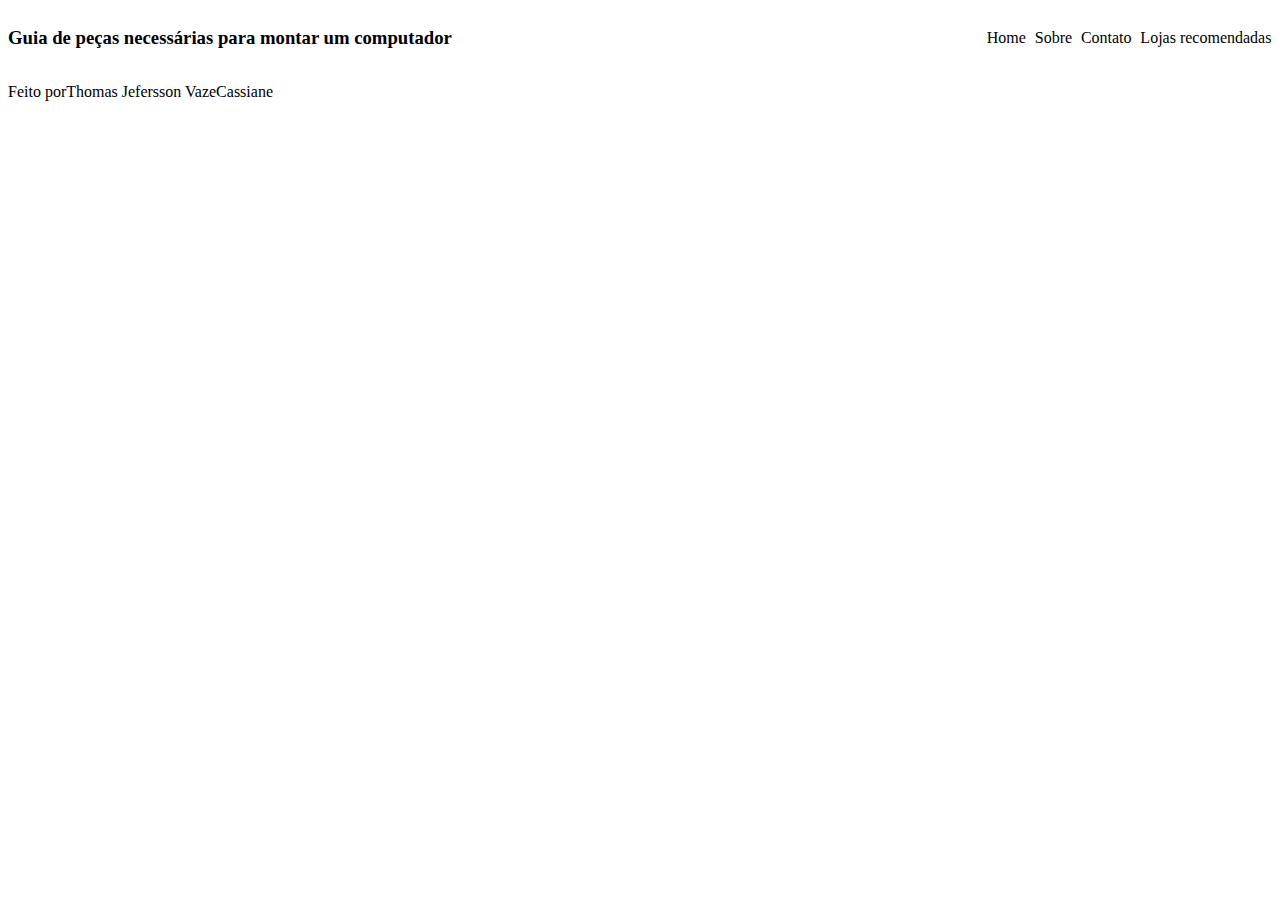
==== Index.html @ 73a54b1e "Add files via upload" ====
<!DOCTYPE html>
<html lang="pt-br">
<head>
    <meta charset="UTF-8">
    <link rel="stylesheet" href="css/index.css">
    <title>Guia de peças</title>
</head>
<body>
    <header>
        <h3> Guia de peças necessárias para montar um computador</h3>
        <div>
            <li>Home</li>
            <li>Sobre</li>
            <li>Contato</li>
            <li>Lojas recomendadas</li>
        </div>
    </header>
    <section>

    </section>
    <footer>
        <p>Feito por</p><br>
        <p>Thomas Jefersson Vaz</p><br>
        <p>e</p><br>
        <p>Cassiane</p><br>
    </footer>
    

</body>
</html>
---- css/index.css ----
html,body{
    height: 100%;
}
header{
    display: flex;
    justify-content: space-between;
    align-items: center;
}
div{
    display: inline-flex;
    list-style: none;
    width: 294px;
}
li{
    margin-left: 3%;
}





footer{
    display: inline-flex;
    top: 0px;
    
}
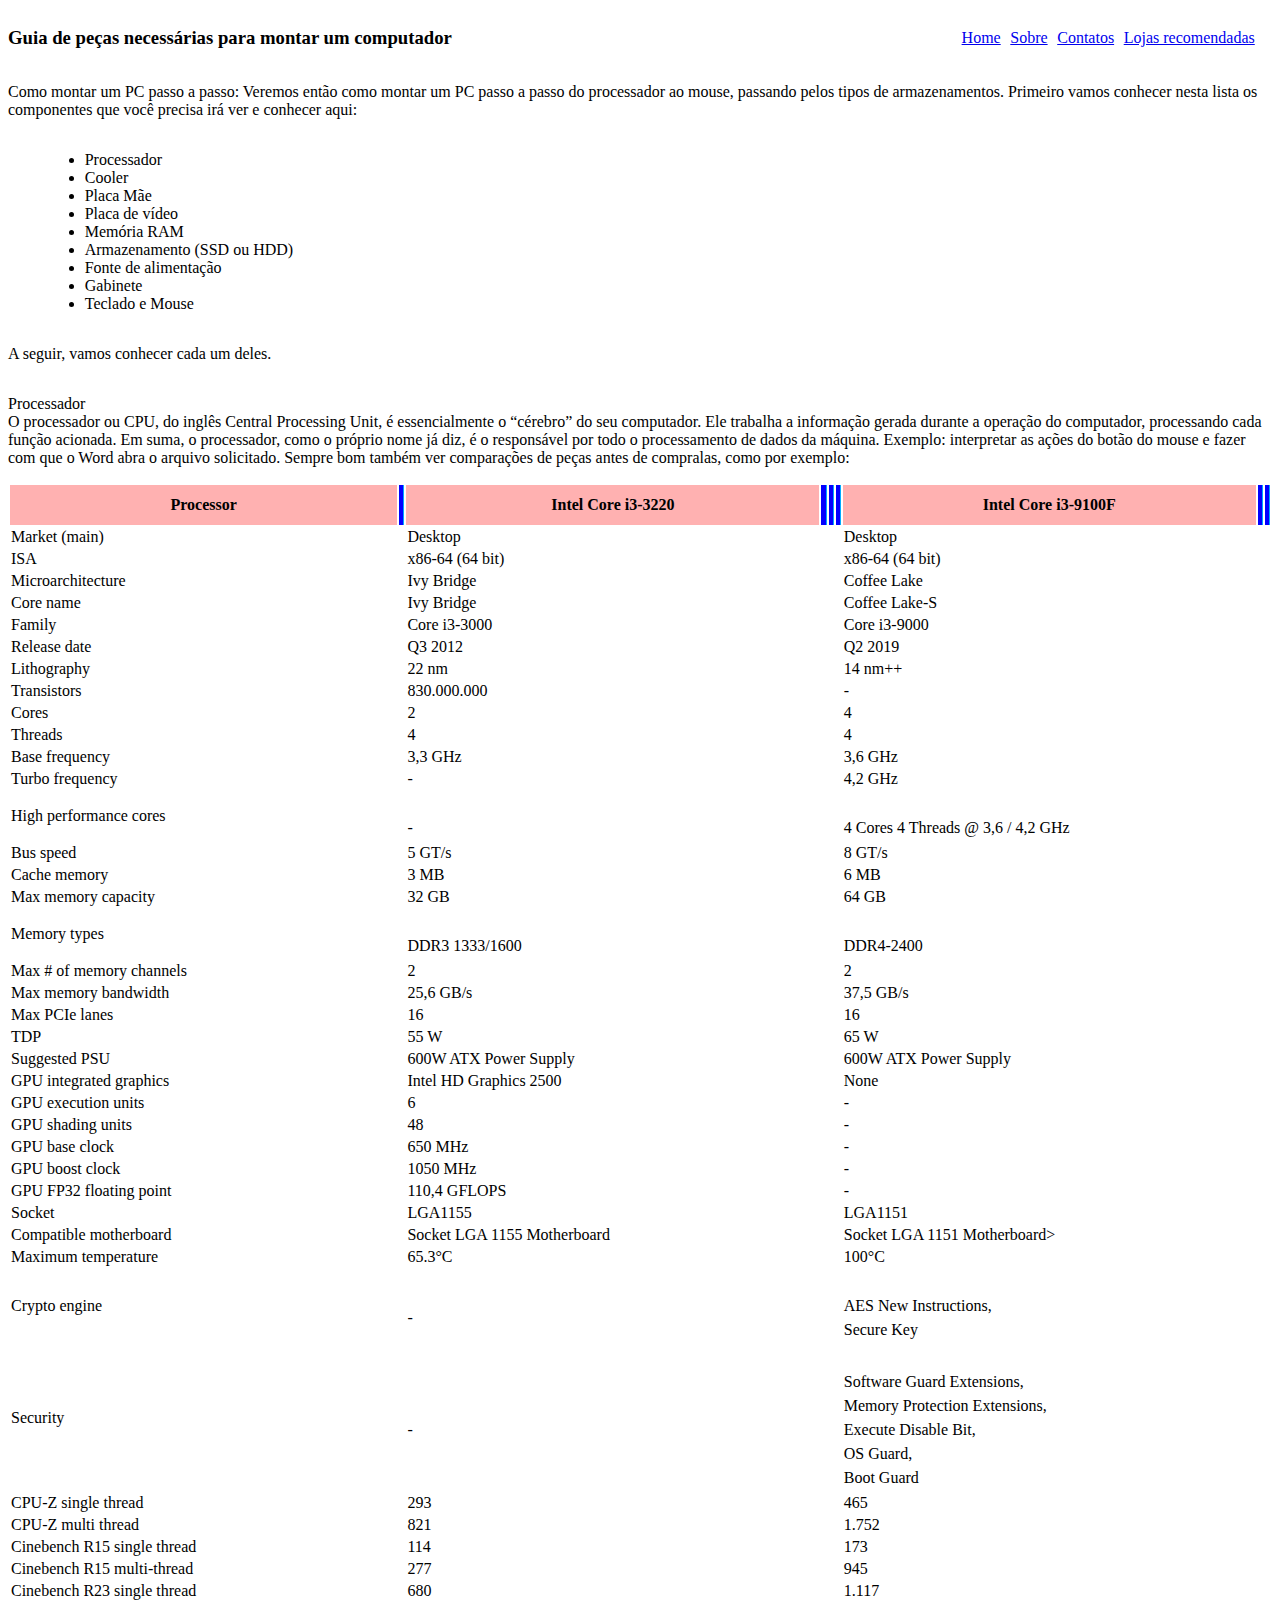
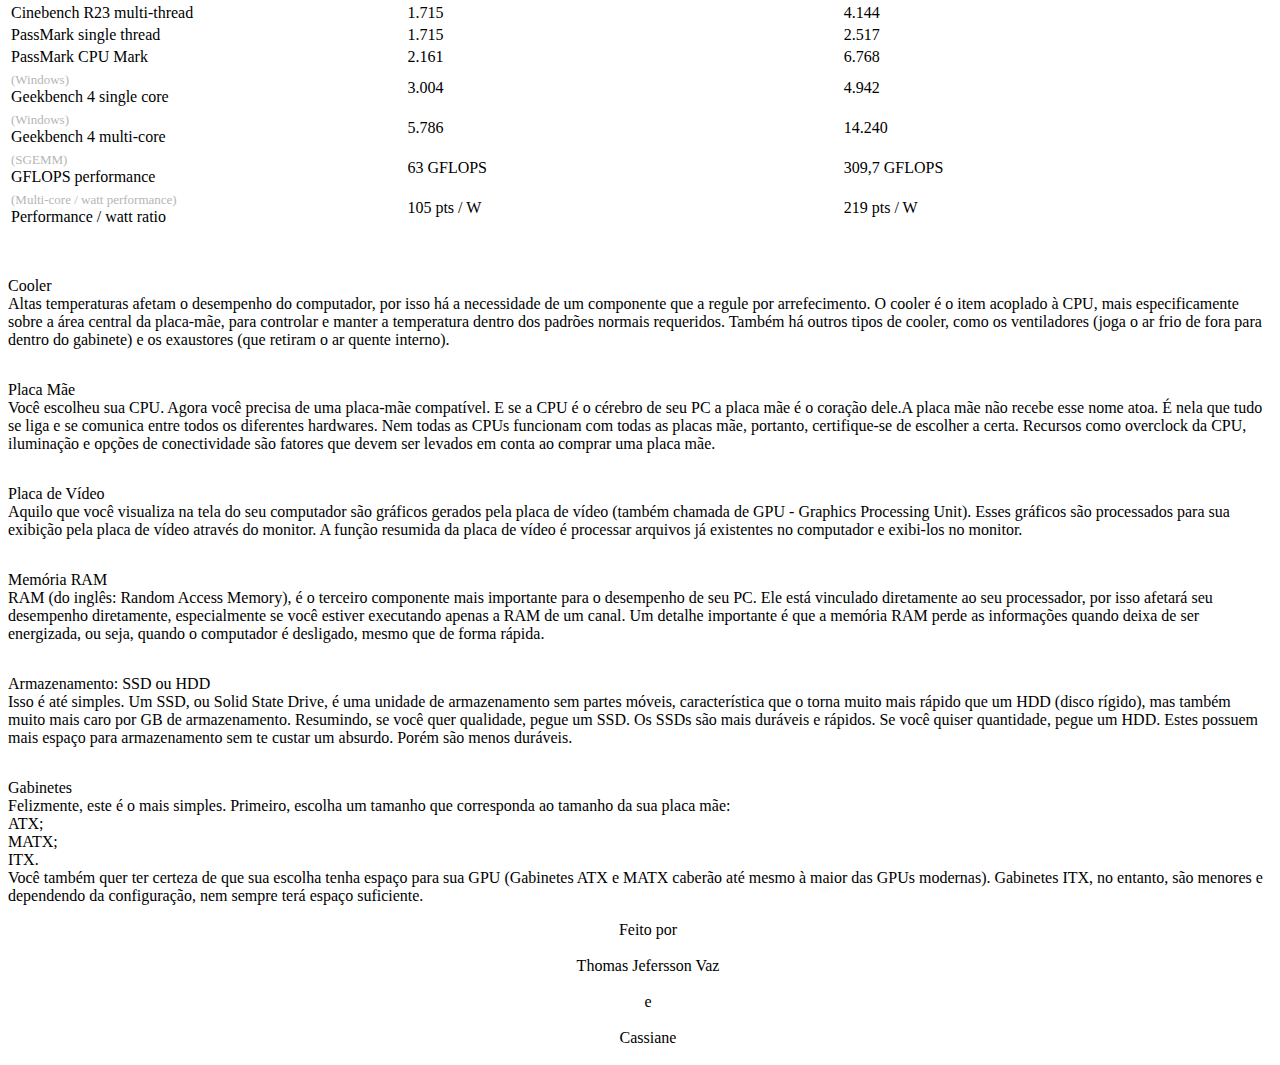
==== commit 9f166a6f: "Add files via upload" ====
--- a/Index.html
+++ b/Index.html
@@ -1,22 +1,641 @@
 <!DOCTYPE html>
 <html lang="pt-br">
+
 <head>
     <meta charset="UTF-8">
     <link rel="stylesheet" href="css/index.css">
     <title>Guia de peças</title>
 </head>
+
 <body>
     <header>
         <h3> Guia de peças necessárias para montar um computador</h3>
         <div>
-            <li>Home</li>
-            <li>Sobre</li>
-            <li>Contato</li>
-            <li>Lojas recomendadas</li>
+            <li><a href="Index.html">Home</a></li>
+            <li><a href="Sobre.html">Sobre</a></li>
+            <li><a href="Contatos.html">Contatos</a></li>
+            <li><a href="lojas.html">Lojas recomendadas</a></li>
         </div>
     </header>
     <section>
-
+        <div>
+            <p>Como montar um PC passo a passo:
+                Veremos então como montar um PC passo a passo do processador ao mouse, passando pelos tipos de
+                armazenamentos.
+
+                Primeiro vamos conhecer nesta lista os componentes que você precisa irá ver e conhecer aqui:
+            </p>
+
+            <ul>
+                <li>Processador</li>
+                <li>Cooler</li>
+                <li>Placa Mãe</li>
+                <li>Placa de vídeo</li>
+                <li>Memória RAM</li>
+                <li>Armazenamento (SSD ou HDD)</li>
+                <li>Fonte de alimentação</li>
+                <li>Gabinete</li>
+                <li>Teclado e Mouse</li>
+            </ul>
+
+            <p>A seguir, vamos conhecer cada um deles.</p>
+        </div>
+        <div>
+            <p>Processador<br>
+                O processador ou CPU, do inglês Central Processing Unit, é essencialmente o “cérebro” do seu computador.
+                Ele trabalha a informação gerada durante a operação do computador, processando cada função acionada. Em
+                suma, o processador, como o próprio nome já diz, é o responsável por todo o processamento de dados da
+                máquina. Exemplo: interpretar as ações do botão do mouse e fazer com que o Word abra o arquivo
+                solicitado.
+                Sempre bom também ver comparações de peças antes de compralas, como por exemplo:
+            <table class="tabledata" style="white-space: nowrap;">
+                <tbody>
+                    <tr>
+                        <td class="thdata2">Processor</td>
+                        <td class="thdata3"></td>
+                        <td class="thdata2"><b>Intel Core i3-3220</b></td>
+                        <td class="thdata3"></td>
+                        <td class="thdata3"></td>
+                        <td class="thdata3"></td>
+                        <td class="thdata2"><b>Intel Core i3-9100F</b></td>
+                        <td class="thdata3"></td>
+                        <td class="thdata3"></td>
+                    </tr>
+                    <tr class="trdata2">
+                        <td class="tddata">Market (main)</td>
+                        <td class="tmdatapre"></td>
+                        <td class="tddata2">Desktop</td>
+                        <td class="tmdatapre"></td>
+                        <td class="tmdata"></td>
+                        <td class="tmdatapost"></td>
+                        <td class="tddata2">Desktop</td>
+                        <td class="tmdatapre"></td>
+                        <td class="tmdata"></td>
+                    </tr>
+                    <tr class="trdata2">
+                        <td class="tddata">ISA</td>
+                        <td class="tmdatapre"></td>
+                        <td class="tddata2">x86-64 (64 bit)</td>
+                        <td class="tmdatapre"></td>
+                        <td class="tmdata"></td>
+                        <td class="tmdatapost"></td>
+                        <td class="tddata2">x86-64 (64 bit)</td>
+                        <td class="tmdatapre"></td>
+                        <td class="tmdata"></td>
+                    </tr>
+                    <tr class="trdata2">
+                        <td class="tddata">Microarchitecture</td>
+                        <td class="tmdatapre"></td>
+                        <td class="tddata2">Ivy Bridge</td>
+                        <td class="tmdatapre"></td>
+                        <td class="tmdata"></td>
+                        <td class="tmdatapost"></td>
+                        <td class="tddata2">Coffee Lake</td>
+                        <td class="tmdatapre"></td>
+                        <td class="tmdata"></td>
+                    </tr>
+                    <tr class="trdata2">
+                        <td class="tddata">Core name</td>
+                        <td class="tmdatapre"></td>
+                        <td class="tddata2">Ivy Bridge</td>
+                        <td class="tmdatapre"></td>
+                        <td class="tmdata"></td>
+                        <td class="tmdatapost"></td>
+                        <td class="tddata2">Coffee Lake-S</td>
+                        <td class="tmdatapre"></td>
+                        <td class="tmdata"></td>
+                    </tr>
+                    <tr class="trdata2">
+                        <td class="tddata">Family</td>
+                        <td class="tmdatapre"></td>
+                        <td class="tddata2">Core i3-3000</td>
+                        <td class="tmdatapre"></td>
+                        <td class="tmdata"></td>
+                        <td class="tmdatapost"></td>
+                        <td class="tddata2">Core i3-9000</td>
+                        <td class="tmdatapre"></td>
+                        <td class="tmdata"></td>
+                    </tr>
+                    <tr class="trdata2">
+                        <td class="tddata">Release date</td>
+                        <td class="tmdatapre"></td>
+                        <td class="tddata2">Q3 2012</td>
+                        <td class="tmdatapre"></td>
+                        <td class="tmdata"></td>
+                        <td class="tmdatapost"></td>
+                        <td class="tddata2">Q2 2019</td>
+                        <td class="tmdatapre"></td>
+                        <td class="tmdata"></td>
+                    </tr>
+                    <tr class="trdata2">
+                        <td class="tddata">Lithography</td>
+                        <td class="tmdatapre"></td>
+                        <td class="tddata2">22 nm</td>
+                        <td class="tmdatapre"></td>
+                        <td class="tmdata"></td>
+                        <td class="tmdatapost"></td>
+                        <td class="tddata2">14 nm++</td>
+                        <td class="tmdatapre"></td>
+                        <td class="tmdata"></td>
+                    </tr>
+                    <tr class="trdata2">
+                        <td class="tddata">Transistors</td>
+                        <td class="tmdatapre"></td>
+                        <td class="tddata2">830.000.000</td>
+                        <td class="tmdatapre"></td>
+                        <td class="tmdata"></td>
+                        <td class="tmdatapost"></td>
+                        <td class="tddata2">-</td>
+                        <td class="tmdatapre"></td>
+                        <td class="tmdata"></td>
+                    </tr>
+                    <tr class="trdata2">
+                        <td class="tddata">Cores</td>
+                        <td class="tmdatapre"></td>
+                        <td class="tddata2">2</td>
+                        <td class="tmdatapre"></td>
+                        <td class="tmdata"></td>
+                        <td class="tmdatapost"></td>
+                        <td class="tddata2">4</td>
+                        <td class="tmdatapre"></td>
+                        <td class="tmdata"></td>
+                    </tr>
+                    <tr class="trdata2">
+                        <td class="tddata">Threads</td>
+                        <td class="tmdatapre"></td>
+                        <td class="tddata2">4</td>
+                        <td class="tmdatapre"></td>
+                        <td class="tmdata"></td>
+                        <td class="tmdatapost"></td>
+                        <td class="tddata2">4</td>
+                        <td class="tmdatapre"></td>
+                        <td class="tmdata"></td>
+                    </tr>
+                    <tr class="trdata2">
+                        <td class="tddata">Base frequency</td>
+                        <td class="tmdatapre"></td>
+                        <td class="tddata2">3,3 GHz</td>
+                        <td class="tmdatapre"></td>
+                        <td class="tmdata"></td>
+                        <td class="tmdatapost"></td>
+                        <td class="tddata2">3,6 GHz</td>
+                        <td class="tmdatapre"></td>
+                        <td class="tmdata"></td>
+                    </tr>
+                    <tr class="trdata2">
+                        <td class="tddata">Turbo frequency</td>
+                        <td class="tmdatapre"></td>
+                        <td class="tddata2">-</td>
+                        <td class="tmdatapre"></td>
+                        <td class="tmdata"></td>
+                        <td class="tmdatapost"></td>
+                        <td class="tddata2">4,2 GHz</td>
+                        <td class="tmdatapre"></td>
+                        <td class="tmdata"></td>
+                    </tr>
+                    <tr class="trdata2">
+                        <td class="tddata">High performance cores</td>
+                        <td class="tmdatapre"></td>
+                        <td class="tddata2">
+                            <div style="display: inline-block; text-align: left;line-height: 1.5;"><br>-</div>
+                        </td>
+                        <td class="tmdatapre"></td>
+                        <td class="tmdata"></td>
+                        <td class="tmdatapost"></td>
+                        <td class="tddata2">
+                            <div style="display: inline-block; text-align: left;line-height: 1.5;"><br>4 Cores 4 Threads
+                                @ 3,6 / 4,2 GHz</div>
+                        </td>
+                        <td class="tmdatapre"></td>
+                        <td class="tmdata"></td>
+                    </tr>
+                    <tr class="trdata2">
+                        <td class="tddata">Bus speed</td>
+                        <td class="tmdatapre"></td>
+                        <td class="tddata2">5 GT/s</td>
+                        <td class="tmdatapre"></td>
+                        <td class="tmdata"></td>
+                        <td class="tmdatapost"></td>
+                        <td class="tddata2">8 GT/s</td>
+                        <td class="tmdatapre"></td>
+                        <td class="tmdata"></td>
+                    </tr>
+                    <tr class="trdata2">
+                        <td class="tddata">Cache memory</td>
+                        <td class="tmdatapre"></td>
+                        <td class="tddata2">3 MB</td>
+                        <td class="tmdatapre"></td>
+                        <td class="tmdata"></td>
+                        <td class="tmdatapost"></td>
+                        <td class="tddata2">6 MB</td>
+                        <td class="tmdatapre"></td>
+                        <td class="tmdata"></td>
+                    </tr>
+                    <tr class="trdata2">
+                        <td class="tddata">Max memory capacity</td>
+                        <td class="tmdatapre"></td>
+                        <td class="tddata2">32 GB</td>
+                        <td class="tmdatapre"></td>
+                        <td class="tmdata"></td>
+                        <td class="tmdatapost"></td>
+                        <td class="tddata2">64 GB</td>
+                        <td class="tmdatapre"></td>
+                        <td class="tmdata"></td>
+                    </tr>
+                    <tr class="trdata2">
+                        <td class="tddata">Memory types</td>
+                        <td class="tmdatapre"></td>
+                        <td class="tddata2">
+                            <div style="display: inline-block; text-align: left;line-height: 1.5;"><br>DDR3 1333/1600
+                            </div>
+                        </td>
+                        <td class="tmdatapre"></td>
+                        <td class="tmdata"></td>
+                        <td class="tmdatapost"></td>
+                        <td class="tddata2">
+                            <div style="display: inline-block; text-align: left;line-height: 1.5;"><br>DDR4-2400</div>
+                        </td>
+                        <td class="tmdatapre"></td>
+                        <td class="tmdata"></td>
+                    </tr>
+                    <tr class="trdata2">
+                        <td class="tddata">Max # of memory channels</td>
+                        <td class="tmdatapre"></td>
+                        <td class="tddata2">2</td>
+                        <td class="tmdatapre"></td>
+                        <td class="tmdata"></td>
+                        <td class="tmdatapost"></td>
+                        <td class="tddata2">2</td>
+                        <td class="tmdatapre"></td>
+                        <td class="tmdata"></td>
+                    </tr>
+                    <tr class="trdata2">
+                        <td class="tddata">Max memory bandwidth</td>
+                        <td class="tmdatapre"></td>
+                        <td class="tddata2">25,6 GB/s</td>
+                        <td class="tmdatapre"></td>
+                        <td class="tmdata"></td>
+                        <td class="tmdatapost"></td>
+                        <td class="tddata2">37,5 GB/s</td>
+                        <td class="tmdatapre"></td>
+                        <td class="tmdata"></td>
+                    </tr>
+                    <tr class="trdata2">
+                        <td class="tddata">Max PCIe lanes</td>
+                        <td class="tmdatapre"></td>
+                        <td class="tddata2">16</td>
+                        <td class="tmdatapre"></td>
+                        <td class="tmdata"></td>
+                        <td class="tmdatapost"></td>
+                        <td class="tddata2">16</td>
+                        <td class="tmdatapre"></td>
+                        <td class="tmdata"></td>
+                    </tr>
+                    <tr class="trdata2">
+                        <td class="tddata">TDP</td>
+                        <td class="tmdatapre"></td>
+                        <td class="tddata2">55 W</td>
+                        <td class="tmdatapre"></td>
+                        <td class="tmdata"></td>
+                        <td class="tmdatapost"></td>
+                        <td class="tddata2">65 W</td>
+                        <td class="tmdatapre"></td>
+                        <td class="tmdata"></td>
+                    </tr>
+                    <tr class="trdata2">
+                        <td class="tddata">Suggested PSU</td>
+                        <td class="tmdatapre"></td>
+                        <td class="tddata2">600W ATX Power Supply</td>
+                        <td class="tmdatapre"></td>
+                        <td class="tmdata"></td>
+                        <td class="tmdatapost"></td>
+                        <td class="tddata2">600W ATX Power Supply</td>
+                        <td class="tmdatapre"></td>
+                        <td class="tmdata">
+                        </td>
+                    </tr>
+                    <tr class="trdata2">
+                        <td class="tddata">GPU integrated graphics</td>
+                        <td class="tmdatapre"></td>
+                        <td class="tddata2">Intel HD Graphics 2500</td>
+                        <td class="tmdatapre"></td>
+                        <td class="tmdata"></td>
+                        <td class="tmdatapost"></td>
+                        <td class="tddata2">None</td>
+                        <td class="tmdatapre"></td>
+                        <td class="tmdata"></td>
+                    </tr>
+                    <tr class="trdata2">
+                        <td class="tddata">GPU execution units</td>
+                        <td class="tmdatapre"></td>
+                        <td class="tddata2">6</td>
+                        <td class="tmdatapre"></td>
+                        <td class="tmdata"></td>
+                        <td class="tmdatapost"></td>
+                        <td class="tddata2">-</td>
+                        <td class="tmdatapre"></td>
+                        <td class="tmdata"></td>
+                    </tr>
+                    <tr class="trdata2">
+                        <td class="tddata">GPU shading units</td>
+                        <td class="tmdatapre"></td>
+                        <td class="tddata2">48</td>
+                        <td class="tmdatapre"></td>
+                        <td class="tmdata"></td>
+                        <td class="tmdatapost"></td>
+                        <td class="tddata2">-</td>
+                        <td class="tmdatapre"></td>
+                        <td class="tmdata"></td>
+                    </tr>
+                    <tr class="trdata2">
+                        <td class="tddata">GPU base clock</td>
+                        <td class="tmdatapre"></td>
+                        <td class="tddata2">650 MHz</td>
+                        <td class="tmdatapre"></td>
+                        <td class="tmdata"></td>
+                        <td class="tmdatapost"></td>
+                        <td class="tddata2">-</td>
+                        <td class="tmdatapre"></td>
+                        <td class="tmdata"></td>
+                    </tr>
+                    <tr class="trdata2">
+                        <td class="tddata">GPU boost clock</td>
+                        <td class="tmdatapre"></td>
+                        <td class="tddata2">1050 MHz</td>
+                        <td class="tmdatapre"></td>
+                        <td class="tmdata"></td>
+                        <td class="tmdatapost"></td>
+                        <td class="tddata2">-</td>
+                        <td class="tmdatapre"></td>
+                        <td class="tmdata"></td>
+                    </tr>
+                    <tr class="trdata2">
+                        <td class="tddata">GPU FP32 floating point</td>
+                        <td class="tmdatapre"></td>
+                        <td class="tddata2">110,4 GFLOPS</td>
+                        <td class="tmdatapre"></td>
+                        <td class="tmdata"></td>
+                        <td class="tmdatapost"></td>
+                        <td class="tddata2">-</td>
+                        <td class="tmdatapre"></td>
+                        <td class="tmdata"></td>
+                    </tr>
+                    <tr class="trdata2">
+                        <td class="tddata">Socket</td>
+                        <td class="tmdatapre"></td>
+                        <td class="tddata2">LGA1155</td>
+                        <td class="tmdatapre"></td>
+                        <td class="tmdata"></td>
+                        <td class="tmdatapost"></td>
+                        <td class="tddata2">LGA1151</td>
+                        <td class="tmdatapre"></td>
+                        <td class="tmdata"></td>
+                    </tr>
+                    <tr class="trdata2">
+                        <td class="tddata">Compatible motherboard</td>
+                        <td class="tmdatapre"></td>
+                        <td class="tddata2">Socket LGA 1155 Motherboard</td>
+                        <td class="tmdatapre"></td>
+                        <td class="tmdata"></td>
+                        <td class="tmdatapost"></td>
+                        <td class="tddata2">Socket LGA 1151 Motherboard></td>
+                        <td class="tmdatapre"></td>
+                        <td class="tmdata"></td>
+                    </tr>
+                    <tr class="trdata2">
+                        <td class="tddata">Maximum temperature</td>
+                        <td class="tmdatapre"></td>
+                        <td class="tddata2">65.3°C</td>
+                        <td class="tmdatapre"></td>
+                        <td class="tmdata"></td>
+                        <td class="tmdatapost"></td>
+                        <td class="tddata2">100°C</td>
+                        <td class="tmdatapre"></td>
+                        <td class="tmdata"></td>
+                    </tr>
+                    <tr class="trdata2">
+                        <td class="tddata">Crypto engine</td>
+                        <td class="tmdatapre"></td>
+                        <td class="tddata2">
+                            <div style="display: inline-block; text-align: left;line-height: 1.5;"><br>-</div>
+                        </td>
+                        <td class="tmdatapre"></td>
+                        <td class="tmdata"></td>
+                        <td class="tmdatapost"></td>
+                        <td class="tddata2">
+                            <div style="display: inline-block; text-align: left;line-height: 1.5;"><br>AES New
+                                Instructions,<br>
+                                Secure Key</div>
+                        </td>
+                        <td class="tmdatapre"></td>
+                        <td class="tmdata"></td>
+                    </tr>
+                    <tr class="trdata2">
+                        <td class="tddata">Security</td>
+                        <td class="tmdatapre"></td>
+                        <td class="tddata2">
+                            <div style="display: inline-block; text-align: left;line-height: 1.5;"><br>-</div>
+                        </td>
+                        <td class="tmdatapre"></td>
+                        <td class="tmdata"></td>
+                        <td class="tmdatapost"></td>
+                        <td class="tddata2">
+                            <div style="display: inline-block; text-align: left;line-height: 1.5;"><br>Software Guard
+                                Extensions,<br>
+                                Memory Protection Extensions,<br>
+                                Execute Disable Bit,<br>
+                                OS Guard,<br>
+                                Boot Guard</div>
+                        </td>
+                        <td class="tmdatapre"></td>
+                        <td class="tmdata"></td>
+                    </tr>
+                    <tr class="trdata2">
+                        <td class="tddata">CPU-Z single thread</td>
+                        <td class="tmdatapre"></td>
+                        <td class="tddata2">293</td>
+                        <td class="tmdatapre"></td>
+                        <td class="tmdata"></td>
+                        <td class="tmdatapost"></td>
+                        <td class="tddata2">465</td>
+                        <td class="tmdatapre"></td>
+                        <td class="tmdata"></td>
+                    </tr>
+                    <tr class="trdata2">
+                        <td class="tddata">CPU-Z multi thread</td>
+                        <td class="tmdatapre"></td>
+                        <td class="tddata2">821</td>
+                        <td class="tmdatapre"></td>
+                        <td class="tmdata"></td>
+                        <td class="tmdatapost"></td>
+                        <td class="tddata2">1.752</td>
+                        <td class="tmdatapre"></td>
+                        <td class="tmdata"></td>
+                    </tr>
+                    <tr class="trdata2">
+                        <td class="tddata">Cinebench R15 single thread</td>
+                        <td class="tmdatapre"></td>
+                        <td class="tddata2">114</td>
+                        <td class="tmdatapre"></td>
+                        <td class="tmdata"></td>
+                        <td class="tmdatapost"></td>
+                        <td class="tddata2">173</td>
+                        <td class="tmdatapre"></td>
+                        <td class="tmdata"></td>
+                    </tr>
+                    <tr class="trdata2">
+                        <td class="tddata">Cinebench R15 multi-thread</td>
+                        <td class="tmdatapre"></td>
+                        <td class="tddata2">277</td>
+                        <td class="tmdatapre"></td>
+                        <td class="tmdata"></td>
+                        <td class="tmdatapost"></td>
+                        <td class="tddata2">945</td>
+                        <td class="tmdatapre"></td>
+                        <td class="tmdata"></td>
+                    </tr>
+                    <tr class="trdata2">
+                        <td class="tddata">Cinebench R23 single thread</td>
+                        <td class="tmdatapre"></td>
+                        <td class="tddata2">680</td>
+                        <td class="tmdatapre"></td>
+                        <td class="tmdata"></td>
+                        <td class="tmdatapost"></td>
+                        <td class="tddata2">1.117</td>
+                        <td class="tmdatapre"></td>
+                        <td class="tmdata"></td>
+                    </tr>
+                    <tr class="trdata2">
+                        <td class="tddata">Cinebench R23 multi-thread</td>
+                        <td class="tmdatapre"></td>
+                        <td class="tddata2">1.715</td>
+                        <td class="tmdatapre"></td>
+                        <td class="tmdata"></td>
+                        <td class="tmdatapost"></td>
+                        <td class="tddata2">4.144</td>
+                        <td class="tmdatapre"></td>
+                        <td class="tmdata"></td>
+                    </tr>
+                    <tr class="trdata2">
+                        <td class="tddata">PassMark single thread</td>
+                        <td class="tmdatapre"></td>
+                        <td class="tddata2">1.715</td>
+                        <td class="tmdatapre"></td>
+                        <td class="tmdata"></td>
+                        <td class="tmdatapost"></td>
+                        <td class="tddata2">2.517</td>
+                        <td class="tmdatapre"></td>
+                        <td class="tmdata"></td>
+                    </tr>
+                    <tr class="trdata2">
+                        <td class="tddata">PassMark CPU Mark</td>
+                        <td class="tmdatapre"></td>
+                        <td class="tddata2">2.161</td>
+                        <td class="tmdatapre"></td>
+                        <td class="tmdata"></td>
+                        <td class="tmdatapost"></td>
+                        <td class="tddata2">6.768</td>
+                        <td class="tmdatapre"></td>
+                        <td class="tmdata"></td>
+                    </tr>
+                    <tr class="trdata2">
+                        <td class="tddata">
+                            <font color="#b6b6b6" size="2">(Windows)</font><br>Geekbench 4 single core
+                        </td>
+                        <td class="tmdatapre"></td>
+                        <td class="tddata2">3.004</td>
+                        <td class="tmdatapre"></td>
+                        <td class="tmdata"></td>
+                        <td class="tmdatapost"></td>
+                        <td class="tddata2">4.942</td>
+                        <td class="tmdatapre"></td>
+                        <td class="tmdata"></td>
+                    </tr>
+                    <tr class="trdata2">
+                        <td class="tddata">
+                            <font color="#b6b6b6" size="2">(Windows)</font><br>Geekbench 4 multi-core
+                        </td>
+                        <td class="tmdatapre"></td>
+                        <td class="tddata2">5.786</td>
+                        <td class="tmdatapre"></td>
+                        <td class="tmdata"></td>
+                        <td class="tmdatapost"></td>
+                        <td class="tddata2">14.240</td>
+                        <td class="tmdatapre"></td>
+                        <td class="tmdata"></td>
+                    </tr>
+                    <tr class="trdata2">
+                        <td class="tddata">
+                            <font color="#b6b6b6" size="2">(SGEMM)</font><br>GFLOPS performance
+                        </td>
+                        <td class="tmdatapre"></td>
+                        <td class="tddata2">63 GFLOPS</td>
+                        <td class="tmdatapre"></td>
+                        <td class="tmdata"></td>
+                        <td class="tmdatapost"></td>
+                        <td class="tddata2">309,7 GFLOPS</td>
+                        <td class="tmdatapre"></td>
+                        <td class="tmdata"></td>
+                    </tr>
+                    <tr class="trdata2">
+                        <td class="tddata">
+                            <font color="#b6b6b6" size="2">(Multi-core / watt performance)</font><br>Performance / watt
+                            ratio
+                        </td>
+                        <td class="tmdatapre"></td>
+                        <td class="tddata2">105 pts / W</td>
+                        <td class="tmdatapre"></td>
+                        <td class="tmdata"></td>
+                        <td class="tmdatapost"></td>
+                        <td class="tddata2">219 pts / W</td>
+                        <td class="tmdatapre"></td>
+                        <td class="tmdata"></td>
+                    </tr>
+                </tbody>
+            </table>
+            </p>
+            <p>Cooler<br>
+                Altas temperaturas afetam o desempenho do computador, por isso há a necessidade de um componente que a
+                regule por arrefecimento. O cooler é o item acoplado à CPU, mais especificamente sobre a área central da
+                placa-mãe, para controlar e manter a temperatura dentro dos padrões normais requeridos. Também há outros
+                tipos de cooler, como os ventiladores (joga o ar frio de fora para dentro do gabinete) e os exaustores
+                (que retiram o ar quente interno).</p>
+            <p>Placa Mãe<br>
+                Você escolheu sua CPU. Agora você precisa de uma placa-mãe compatível. E se a CPU é o cérebro de seu PC
+                a placa mãe é o coração dele.A placa mãe não recebe esse nome atoa. É nela que tudo se liga e se
+                comunica entre todos os diferentes hardwares.
+                Nem todas as CPUs funcionam com todas as placas mãe, portanto, certifique-se de escolher a certa.
+                Recursos como overclock da CPU, iluminação e opções de conectividade são fatores que devem ser levados
+                em conta ao comprar uma placa mãe.
+            </p>
+            <p>Placa de Vídeo<br>
+                Aquilo que você visualiza na tela do seu computador são gráficos gerados pela placa de vídeo (também
+                chamada de GPU - Graphics Processing Unit). Esses gráficos são processados para sua exibição pela placa
+                de vídeo através do monitor. A função resumida da placa de vídeo é processar arquivos já existentes no
+                computador e exibi-los no monitor. </p>
+            <p>Memória RAM<br>
+                RAM (do inglês: Random Access Memory), é o terceiro componente mais importante para o desempenho de seu
+                PC. Ele está vinculado diretamente ao seu processador, por isso afetará seu desempenho diretamente,
+                especialmente se você estiver executando apenas a RAM de um canal.
+                Um detalhe importante é que a memória RAM perde as informações quando deixa de ser energizada, ou seja,
+                quando o computador é desligado, mesmo que de forma rápida. </p>
+            <p>Armazenamento: SSD ou HDD<br>
+                Isso é até simples. Um SSD, ou Solid State Drive, é uma unidade de armazenamento sem partes móveis,
+                característica que o torna muito mais rápido que um HDD (disco rígido), mas também muito mais caro por
+                GB de armazenamento.
+                Resumindo, se você quer qualidade, pegue um SSD. Os SSDs são mais duráveis e rápidos.
+                Se você quiser quantidade, pegue um HDD. Estes possuem mais espaço para armazenamento sem te custar um
+                absurdo. Porém são menos duráveis.</p>
+            <p>Gabinetes<br>
+                Felizmente, este é o mais simples. Primeiro, escolha um tamanho que corresponda ao tamanho da sua placa
+                mãe:<br>
+                ATX;<br>
+                MATX;<br>
+                ITX.<br>
+                Você também quer ter certeza de que sua escolha tenha espaço para sua GPU (Gabinetes ATX e MATX caberão
+                até mesmo à maior das GPUs modernas). Gabinetes ITX, no entanto, são menores e dependendo da
+                configuração, nem sempre terá espaço suficiente.</p>
+        </div>
     </section>
     <footer>
         <p>Feito por</p><br>
@@ -24,7 +643,8 @@
         <p>e</p><br>
         <p>Cassiane</p><br>
     </footer>
-    
+
 
 </body>
+
 </html>--- a/css/index.css
+++ b/css/index.css
@@ -9,18 +9,70 @@
 div{
     display: inline-flex;
     list-style: none;
-    width: 294px;
+    width: 320px;
 }
 li{
     margin-left: 3%;
 }
 
+section, section > div{
+    display: flex;
+    flex-direction: column;
+    height: auto;
+    width: auto;
+}
+footer{
+    display: inline-flex;
+    position: absolute;
+    width: 100%;
+    flex-direction: column;
+    align-items: center;
 
 
+}
+footer p {
+    margin: 0px;
+}
 
+.thdata {
+    height: 33px;
+    border-width: 0px;
+    border-bottom-width: 1px;
+    border-bottom-color: #dddddd;
+    text-align: left;
+    width: 260px;
+    background-color: #e7e7e7;
+    font-weight: bold;
+    padding-left: 10px;
+    padding-bottom: 4px;
+    padding-top: 3px;
+}
+.thdata2 {
+    height: 33px;
+    border-width: 0px;
+    border-bottom-width: 1px;
+    border-bottom-color: #dddddd;
+    text-align: center;
+    width: 300px;
+    background-color: #ffb1b1;
+    font-weight: bold;
+    padding-bottom: 4px;
+    padding-top: 3px;
+}
 
-footer{
-    display: inline-flex;
-    top: 0px;
+.thdata3 {
+    width: 1px;
+    background-color: #0400ff;
+    border-right: 1px solid #00aaff;
+}
+table {
+    text-indent: initial;
+    border-spacing: 2px;
+    display: table;
+    border-collapse: separate;
+    box-sizing: border-box;
+    text-indent: initial;
+    border-color: rgb(255, 0, 0);
+    border-width: 3px;
     
-}+}
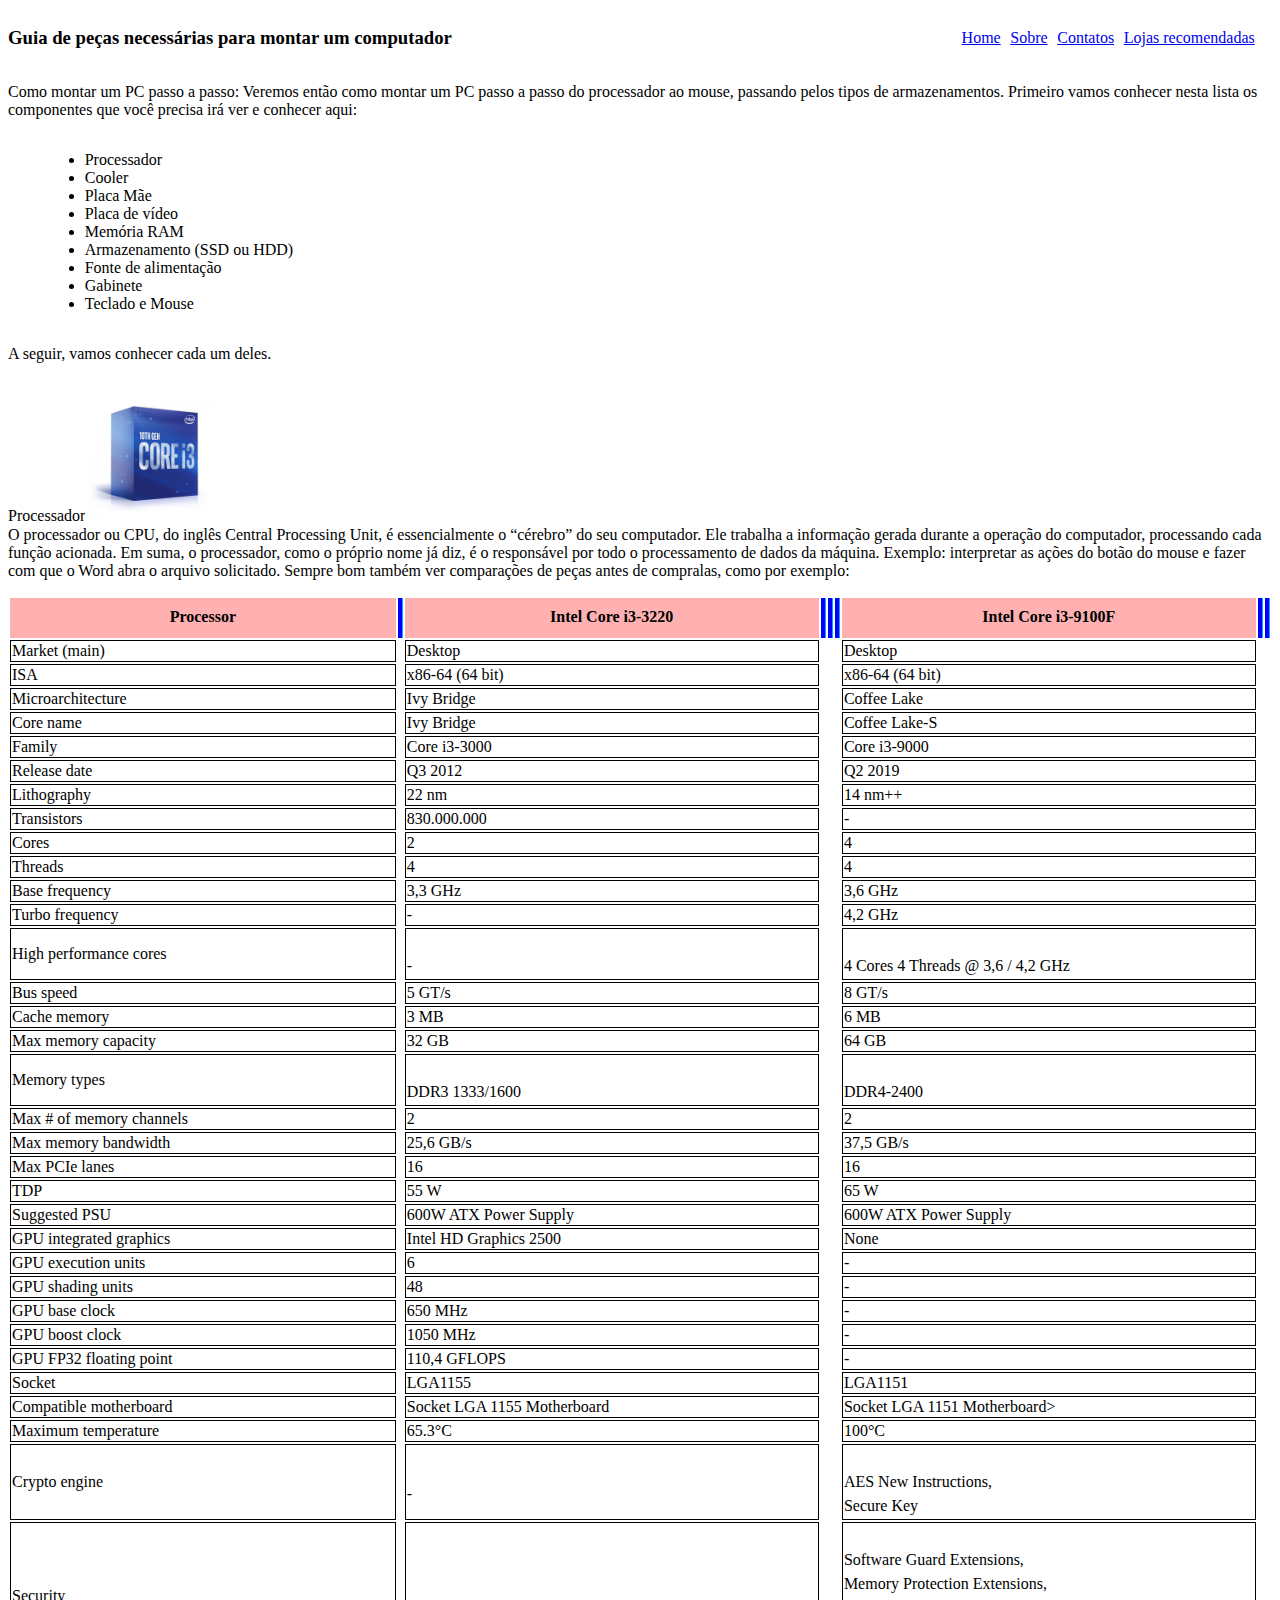
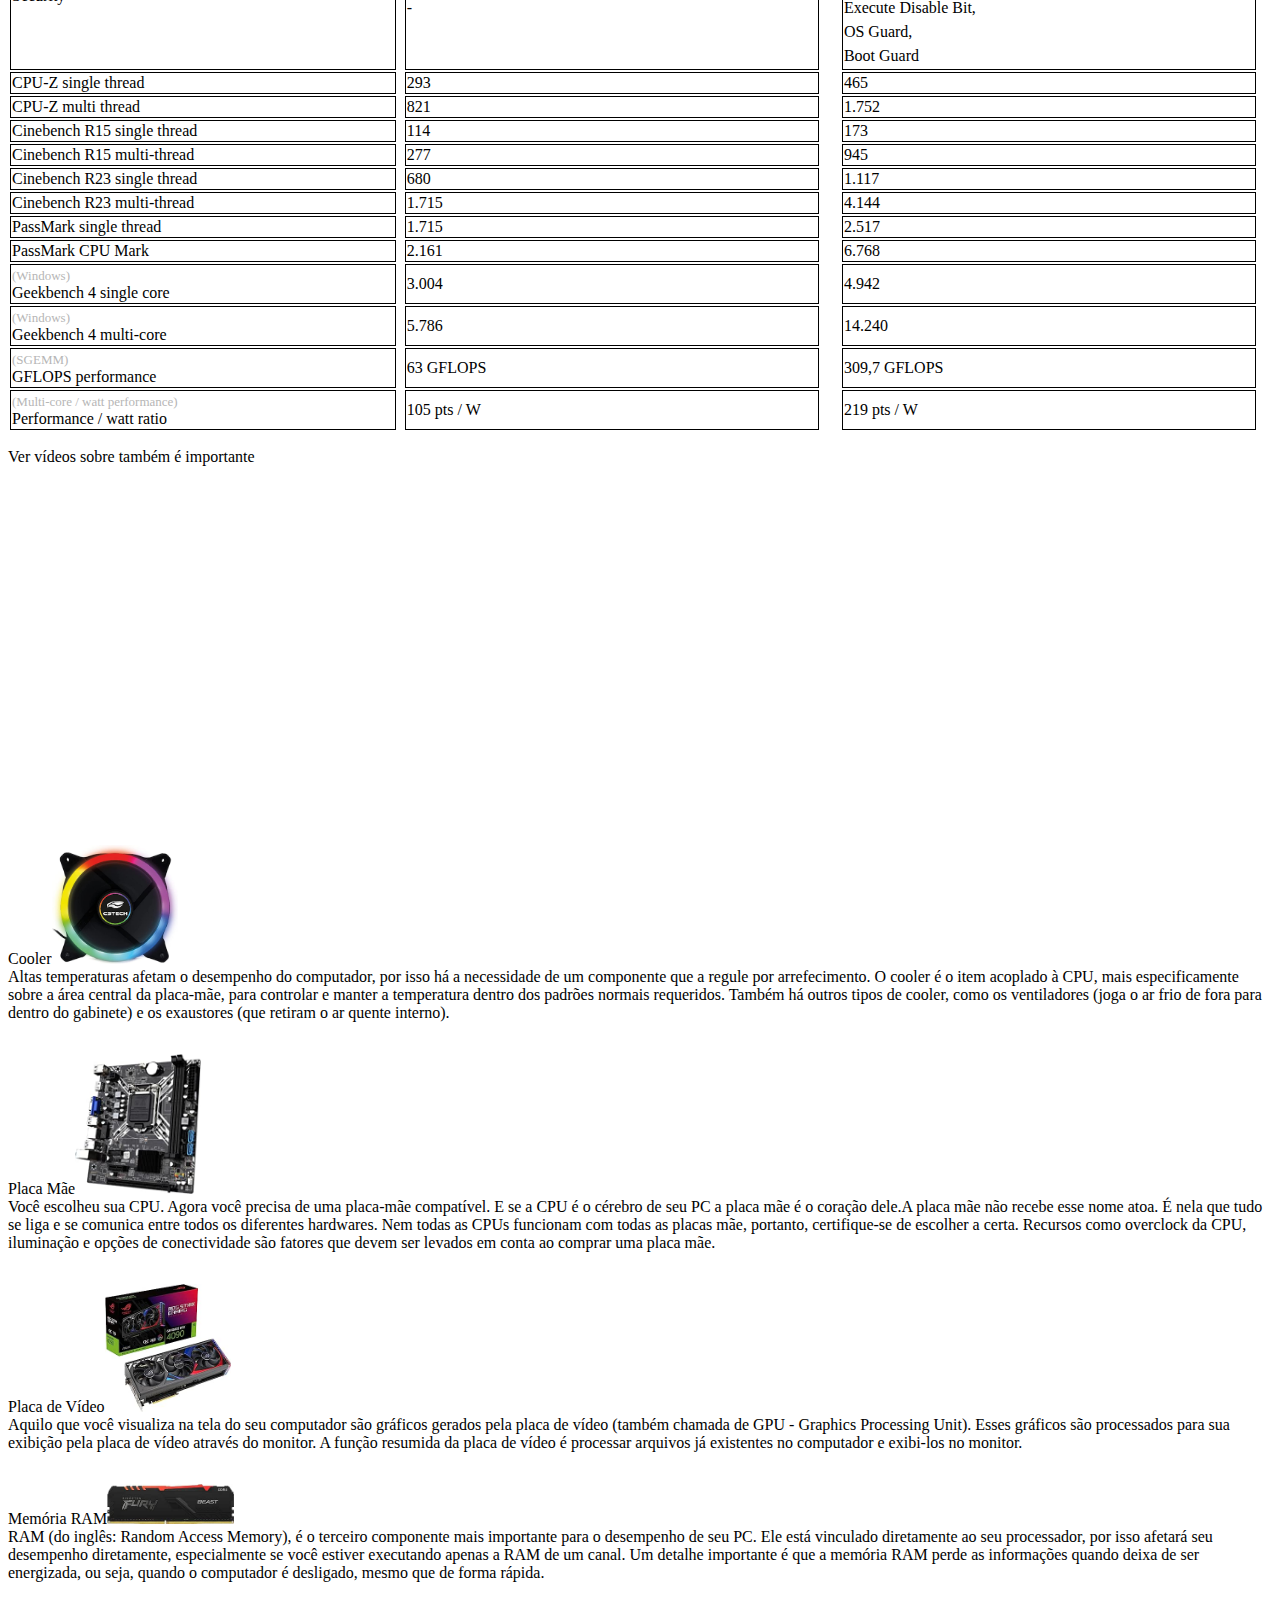
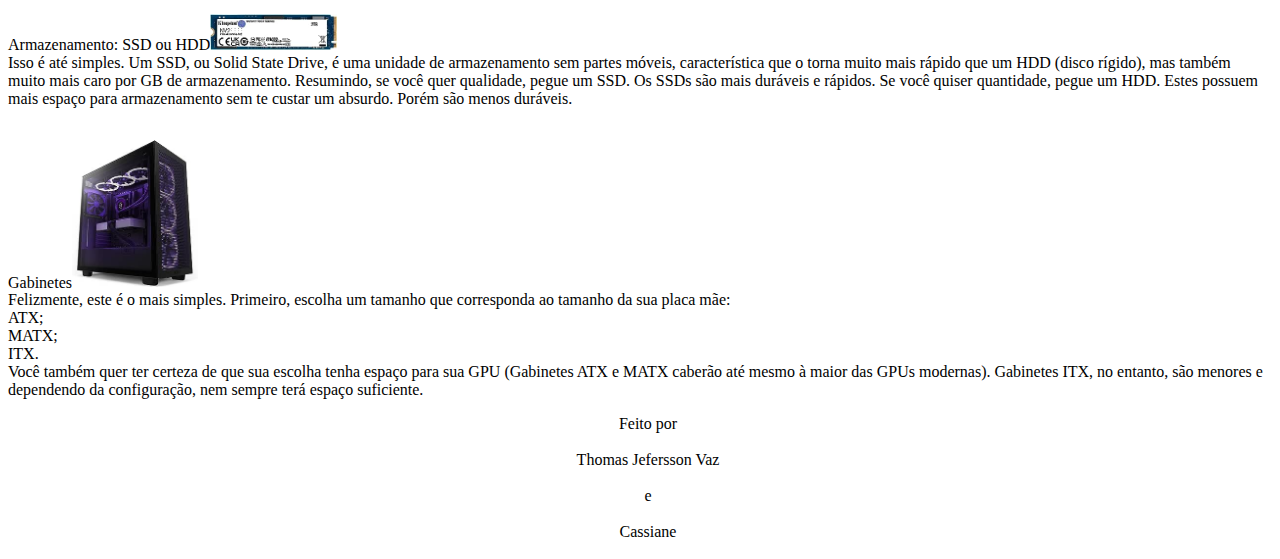
==== commit 7a5430eb: "Add files via upload" ====
--- a/Index.html
+++ b/Index.html
@@ -41,7 +41,7 @@
             <p>A seguir, vamos conhecer cada um deles.</p>
         </div>
         <div>
-            <p>Processador<br>
+            <p>Processador<img src="img/processador.jpg" alt="Img Processador"><br>
                 O processador ou CPU, do inglês Central Processing Unit, é essencialmente o “cérebro” do seu computador.
                 Ele trabalha a informação gerada durante a operação do computador, processando cada função acionada. Em
                 suma, o processador, como o próprio nome já diz, é o responsável por todo o processamento de dados da
@@ -593,14 +593,19 @@
                     </tr>
                 </tbody>
             </table>
+            <p>Ver vídeos sobre também é importante</p>
+            <iframe width="560" height="315" src="https://www.youtube.com/embed/TpL8_-3WtGc?si=ry0pUkEiNrT5pO2Z"
+                title="YouTube video player" frameborder="0"
+                allow="accelerometer; autoplay; clipboard-write; encrypted-media; gyroscope; picture-in-picture; web-share"
+                allowfullscreen></iframe>
             </p>
-            <p>Cooler<br>
+            <p>Cooler<img src="img/Cooler.jpg" alt="Img Cooler"><br>
                 Altas temperaturas afetam o desempenho do computador, por isso há a necessidade de um componente que a
                 regule por arrefecimento. O cooler é o item acoplado à CPU, mais especificamente sobre a área central da
                 placa-mãe, para controlar e manter a temperatura dentro dos padrões normais requeridos. Também há outros
                 tipos de cooler, como os ventiladores (joga o ar frio de fora para dentro do gabinete) e os exaustores
                 (que retiram o ar quente interno).</p>
-            <p>Placa Mãe<br>
+            <p>Placa Mãe<img src="img/Placa Mãe.jpg" alt="Img Placa Mãe"><br>
                 Você escolheu sua CPU. Agora você precisa de uma placa-mãe compatível. E se a CPU é o cérebro de seu PC
                 a placa mãe é o coração dele.A placa mãe não recebe esse nome atoa. É nela que tudo se liga e se
                 comunica entre todos os diferentes hardwares.
@@ -608,25 +613,25 @@
                 Recursos como overclock da CPU, iluminação e opções de conectividade são fatores que devem ser levados
                 em conta ao comprar uma placa mãe.
             </p>
-            <p>Placa de Vídeo<br>
+            <p>Placa de Vídeo<img src="img/Placa de vídeo.jpg" alt="Img Placa de Vídeo"><br>
                 Aquilo que você visualiza na tela do seu computador são gráficos gerados pela placa de vídeo (também
                 chamada de GPU - Graphics Processing Unit). Esses gráficos são processados para sua exibição pela placa
                 de vídeo através do monitor. A função resumida da placa de vídeo é processar arquivos já existentes no
                 computador e exibi-los no monitor. </p>
-            <p>Memória RAM<br>
+            <p>Memória RAM<img src="img/Memória Ram.jpg" alt="Img Memória Ram"><br>
                 RAM (do inglês: Random Access Memory), é o terceiro componente mais importante para o desempenho de seu
                 PC. Ele está vinculado diretamente ao seu processador, por isso afetará seu desempenho diretamente,
                 especialmente se você estiver executando apenas a RAM de um canal.
                 Um detalhe importante é que a memória RAM perde as informações quando deixa de ser energizada, ou seja,
                 quando o computador é desligado, mesmo que de forma rápida. </p>
-            <p>Armazenamento: SSD ou HDD<br>
+            <p>Armazenamento: SSD ou HDD<img src="img/SSD.jpg" alt="Img Armazenamento: SSD ou HDD"><br>
                 Isso é até simples. Um SSD, ou Solid State Drive, é uma unidade de armazenamento sem partes móveis,
                 característica que o torna muito mais rápido que um HDD (disco rígido), mas também muito mais caro por
                 GB de armazenamento.
                 Resumindo, se você quer qualidade, pegue um SSD. Os SSDs são mais duráveis e rápidos.
                 Se você quiser quantidade, pegue um HDD. Estes possuem mais espaço para armazenamento sem te custar um
                 absurdo. Porém são menos duráveis.</p>
-            <p>Gabinetes<br>
+            <p>Gabinetes<img src="img/Gabinete.jpg" alt="Img Gabinete"><br>
                 Felizmente, este é o mais simples. Primeiro, escolha um tamanho que corresponda ao tamanho da sua placa
                 mãe:<br>
                 ATX;<br>
--- a/css/index.css
+++ b/css/index.css
@@ -69,10 +69,17 @@
     text-indent: initial;
     border-spacing: 2px;
     display: table;
-    border-collapse: separate;
     box-sizing: border-box;
     text-indent: initial;
     border-color: rgb(255, 0, 0);
     border-width: 3px;
     
 }
+td.tddata2, td.tddata {
+    border: 1px solid #000000;
+
+}
+img{
+    width: 10%;
+}
+
